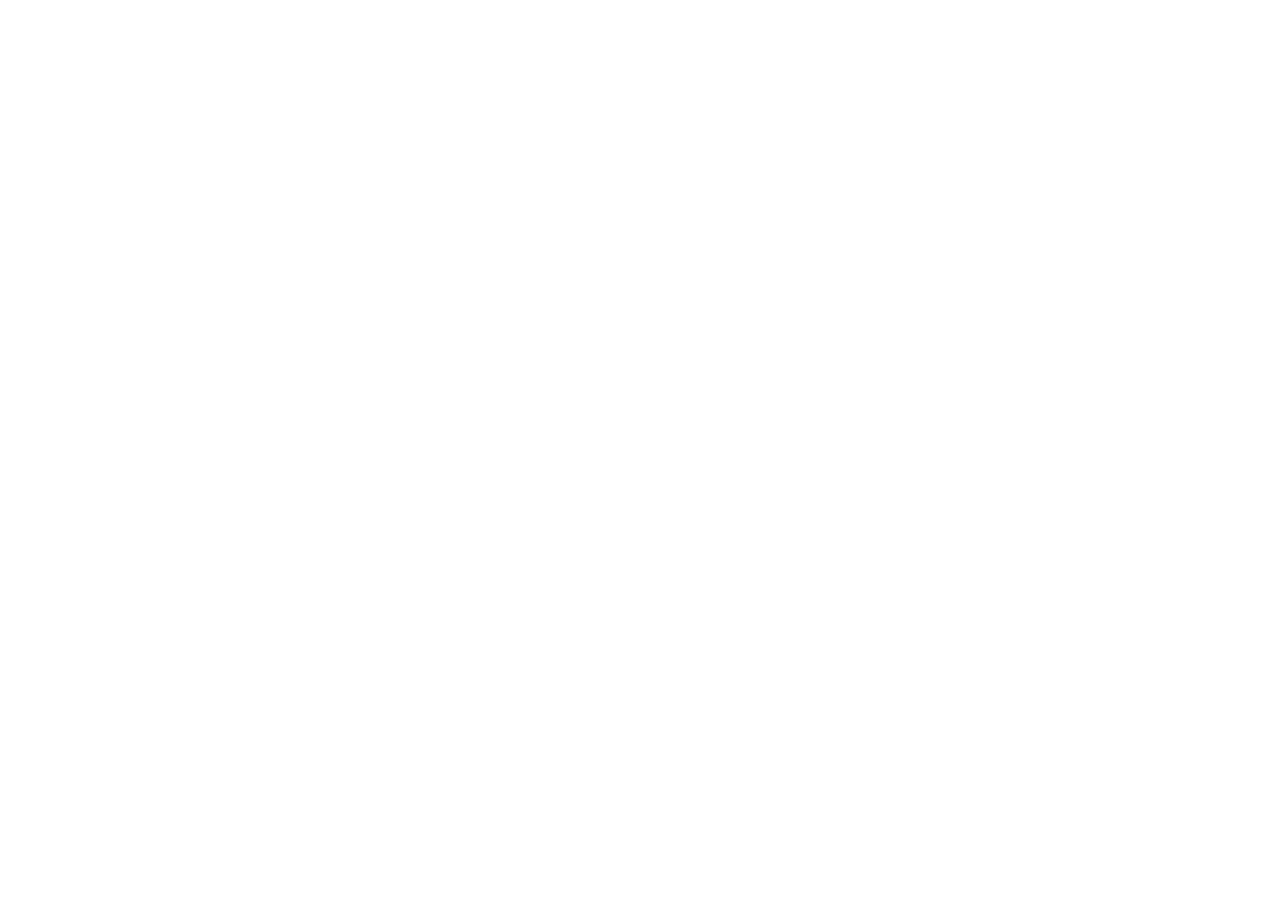
==== FriendTrackCloud/public/index.html @ 1bd8e71e "initial commit with base code" ====
<html>
  <head>
    <title>Friend Trakr</title>
	<script src="http://www.parsecdn.com/js/parse-1.2.12.min.js"></script>
  </head>
  <body>
	<script>Parse.initialize("JVCY4huGJULCwo1KZsccMPeYEziDFgzvT19rrC4q", "CdveiRvI445ugKzGJe0IJbpMEgYYDNUb4kQpi71W");
		var TestObject = Parse.Object.extend("TestObject");
		var testObject = new TestObject();
		testObject.save({foo: "bar"}, {
		  success: function(object) {
			document.write("yay! it worked<br/>");
		  }
		})
		
		Parse.Cloud.run('hello', {}, {
		  success: function(result) {
			// result is 'Hello world!'
			document.write(result);
		  },
		  error: function(error) {
		  }
		})
	</script>
  </body>
</html>
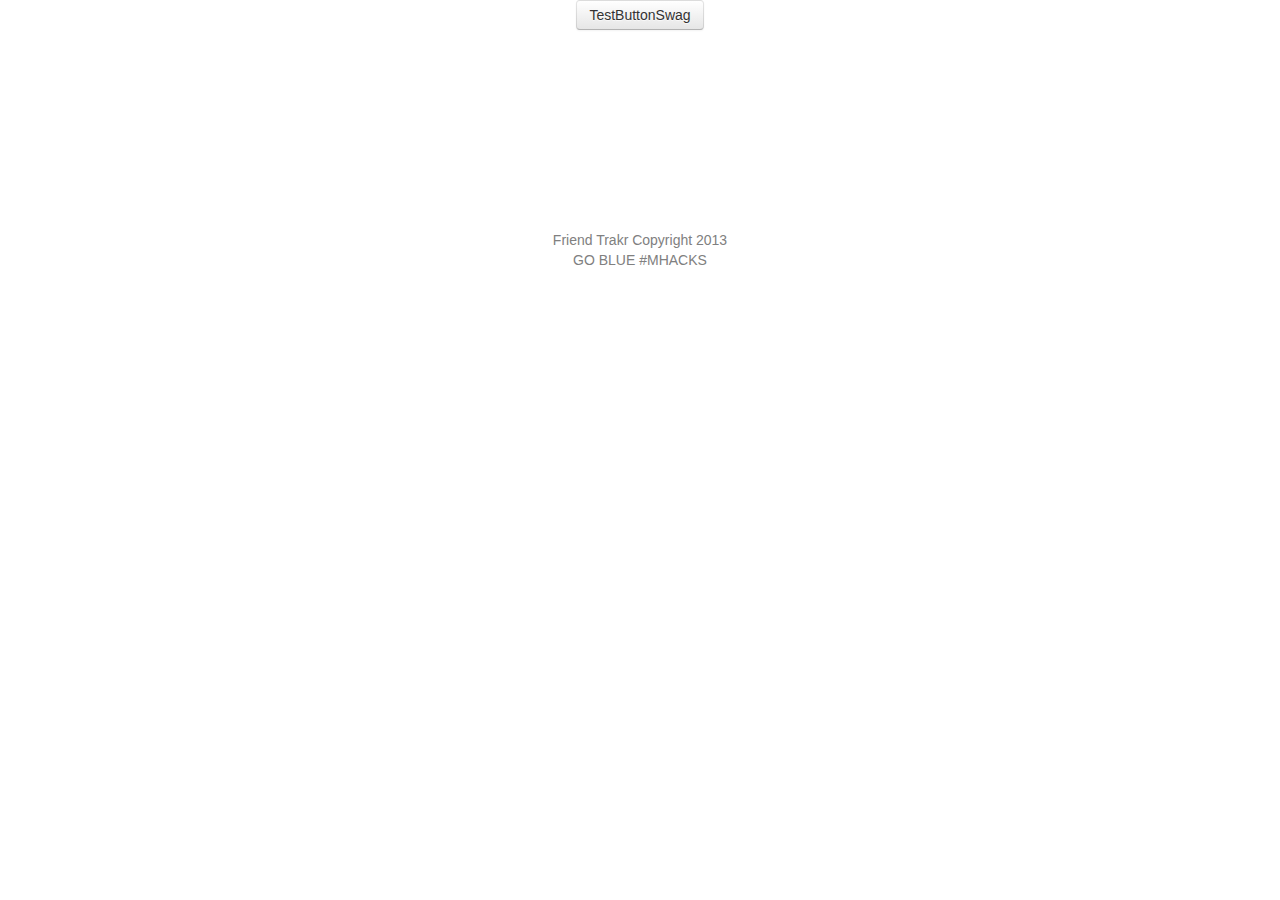
==== commit a4358945: "copied over" ====
--- a/FriendTrackCloud/public/index.html
+++ b/FriendTrackCloud/public/index.html
@@ -1,26 +1,101 @@
+<!DOCTYPE HTML>
 <html>
-  <head>
-    <title>Friend Trakr</title>
-	<script src="http://www.parsecdn.com/js/parse-1.2.12.min.js"></script>
-  </head>
-  <body>
-	<script>Parse.initialize("JVCY4huGJULCwo1KZsccMPeYEziDFgzvT19rrC4q", "CdveiRvI445ugKzGJe0IJbpMEgYYDNUb4kQpi71W");
-		var TestObject = Parse.Object.extend("TestObject");
-		var testObject = new TestObject();
-		testObject.save({foo: "bar"}, {
-		  success: function(object) {
-			document.write("yay! it worked<br/>");
-		  }
-		})
-		
-		Parse.Cloud.run('hello', {}, {
-		  success: function(result) {
-			// result is 'Hello world!'
-			document.write(result);
-		  },
-		  error: function(error) {
-		  }
-		})
+<head>
+<title>Friend Trakr</title>
+<LINK href="css/bootstrap.css" rel="stylesheet" type="text/css">
+<LINK href="css/styles.css" rel="stylesheet" type="text/css">
+<!--[if !IE 7]>
+	<style type="text/css">
+		#wrap {display:table;height:100%}
+	</style>
+<![endif]-->
+<script src="http://www.parsecdn.com/js/parse-1.2.12.min.js"></script>
+<script>
+		Parse.initialize("JVCY4huGJULCwo1KZsccMPeYEziDFgzvT19rrC4q", "CdveiRvI445ugKzGJe0IJbpMEgYYDNUb4kQpi71W");
 	</script>
-  </body>
-</html>
+</head>
+<body>
+	<div id="fb-root"></div>
+	<script>
+	/*
+  window.fbAsyncInit = function() {
+  FB.init({
+    appId      : '442507209202396', // App ID
+    channelUrl : 'http://friendtrack.parseapp.com/channel.html', // Channel File
+    status     : true, // check login status
+    cookie     : true, // enable cookies to allow the server to access the session
+    xfbml      : true  // parse XFBML
+  });
+
+  // Here we subscribe to the auth.authResponseChange JavaScript event. This event is fired
+  // for any authentication related change, such as login, logout or session refresh. This means that
+  // whenever someone who was previously logged out tries to log in again, the correct case below 
+  // will be handled. 
+  FB.Event.subscribe('auth.authResponseChange', function(response) {
+    // Here we specify what we do with the response anytime this event occurs. 
+    if (response.status === 'connected') {
+      // The response object is returned with a status field that lets the app know the current
+      // login status of the person. In this case, we're handling the situation where they 
+      // have logged in to the app.
+      testAPI();
+    } else if (response.status === 'not_authorized') {
+      // In this case, the person is logged into Facebook, but not into the app, so we call
+      // FB.login() to prompt them to do so. 
+      // In real-life usage, you wouldn't want to immediately prompt someone to login 
+      // like this, for two reasons:
+      // (1) JavaScript created popup windows are blocked by most browsers unless they 
+      // result from direct interaction from people using the app (such as a mouse click)
+      // (2) it is a bad experience to be continually prompted to login upon page load.
+      FB.login();
+    } else {
+      // In this case, the person is not logged into Facebook, so we call the login() 
+      // function to prompt them to do so. Note that at this stage there is no indication
+      // of whether they are logged into the app. If they aren't then they'll see the Login
+      // dialog right after they log in to Facebook. 
+      // The same caveats as above apply to the FB.login() call here.
+      FB.login();
+    }
+  });
+  };
+
+  // Load the SDK asynchronously
+  (function(d){
+   var js, id = 'facebook-jssdk', ref = d.getElementsByTagName('script')[0];
+   if (d.getElementById(id)) {return;}
+   js = d.createElement('script'); js.id = id; js.async = true;
+   js.src = "//connect.facebook.net/en_US/all.js";
+   ref.parentNode.insertBefore(js, ref);
+  }(document));
+
+  // Here we run a very simple test of the Graph API after login is successful. 
+  // This testAPI() function is only called in those cases. 
+  function testAPI() {
+    console.log('Welcome!  Fetching your information.... ');
+    FB.api('/me', function(response) {
+      console.log('Good to see you, ' + response.name + '.');
+    });
+  }
+  */
+</script>
+
+	<!--
+  Below we include the Login Button social plugin. This button uses the JavaScript SDK to
+  present a graphical Login button that triggers the FB.login() function when clicked.
+
+  Learn more about options for the login button plugin:
+  /docs/reference/plugins/login/ -->
+	<div id="wrap">
+		<div id="main" style="text-align: center">
+			<fb:login-button show-faces="true" width="200" max-rows="1"></fb:login-button>
+			<button class="btn">TestButtonSwag</button>
+		</div>
+		<div class="container">
+			<div class="row-fluid">
+				<div id="footerTextDiv" class="span8 offset2">
+					Friend Trakr Copyright 2013</br> GO BLUE #MHACKS
+				</div>
+			</div>
+		</div>
+	</div>
+</body>
+</html>--- a/FriendTrackCloud/public/css/styles.css
+++ b/FriendTrackCloud/public/css/styles.css
@@ -0,0 +1,6 @@
+#footerTextDiv{
+	text-align:center;
+	position:relative;
+	margin-top: 200px;
+	color: gray;
+}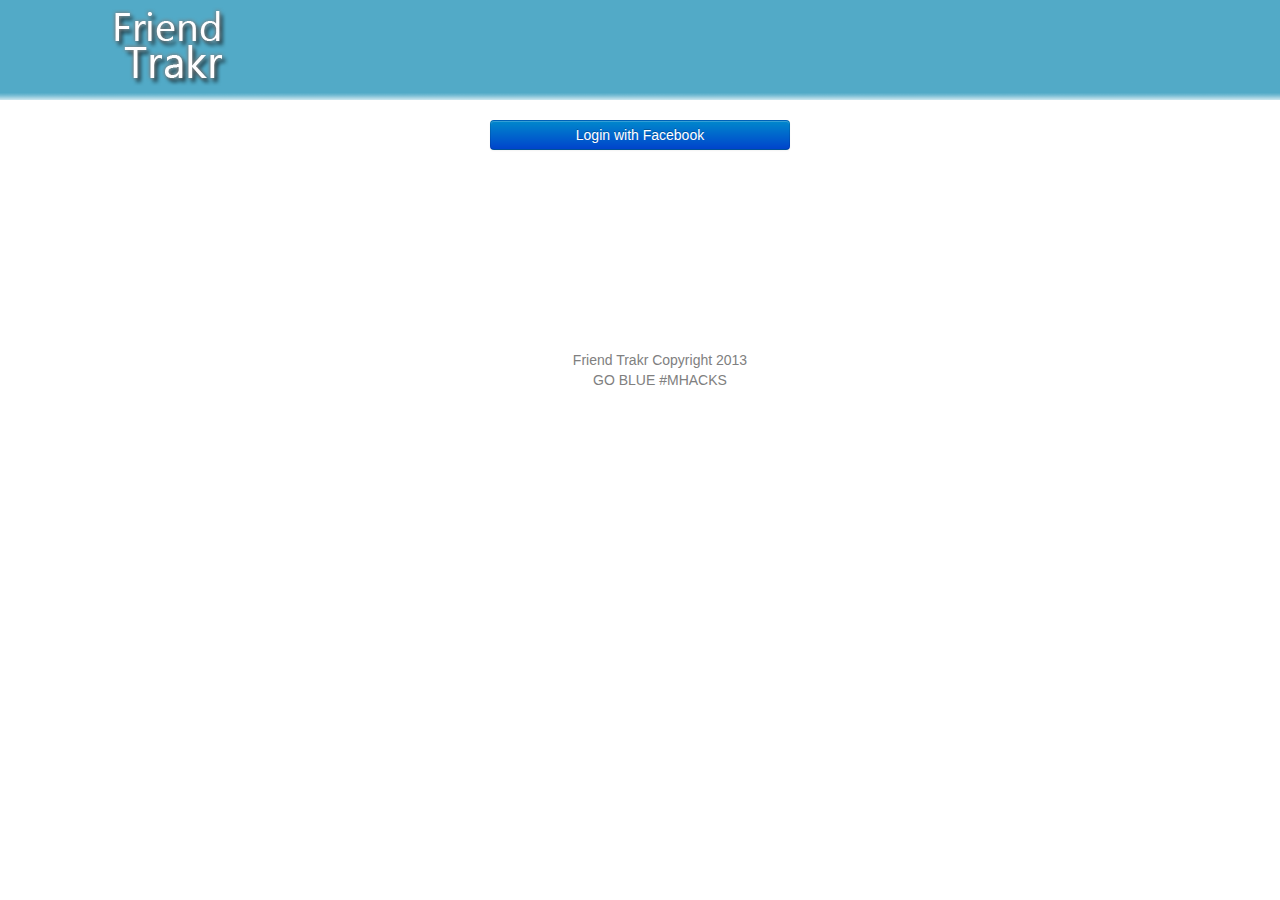
==== commit df3d0644: "hopefully fb login will be working on index.html" ====
--- a/FriendTrackCloud/public/index.html
+++ b/FriendTrackCloud/public/index.html
@@ -1,101 +1,78 @@
 <!DOCTYPE HTML>
 <html>
 <head>
-<title>Friend Trakr</title>
-<LINK href="css/bootstrap.css" rel="stylesheet" type="text/css">
-<LINK href="css/styles.css" rel="stylesheet" type="text/css">
-<!--[if !IE 7]>
-	<style type="text/css">
-		#wrap {display:table;height:100%}
-	</style>
-<![endif]-->
-<script src="http://www.parsecdn.com/js/parse-1.2.12.min.js"></script>
-<script>
+    <title>Friend Trakr</title>
+	<meta charset="UTF-8">
+	<LINK href="css/bootstrap.css" rel="stylesheet" type="text/css">
+	<LINK href="css/styles.css" rel="stylesheet" type="text/css">
+	<script src="http://www.parsecdn.com/js/parse-1.2.12.min.js"></script>
+	<script>
 		Parse.initialize("JVCY4huGJULCwo1KZsccMPeYEziDFgzvT19rrC4q", "CdveiRvI445ugKzGJe0IJbpMEgYYDNUb4kQpi71W");
 	</script>
+	<script type="text/javascript"
+	src="http://ajax.googleapis.com/ajax/libs/jquery/1.7/jquery.js">
+	</script>
+	<script src="http://connect.facebook.net/en_US/all.js"></script>
 </head>
 <body>
-	<div id="fb-root"></div>
-	<script>
-	/*
-  window.fbAsyncInit = function() {
-  FB.init({
-    appId      : '442507209202396', // App ID
-    channelUrl : 'http://friendtrack.parseapp.com/channel.html', // Channel File
-    status     : true, // check login status
-    cookie     : true, // enable cookies to allow the server to access the session
-    xfbml      : true  // parse XFBML
-  });
-
-  // Here we subscribe to the auth.authResponseChange JavaScript event. This event is fired
-  // for any authentication related change, such as login, logout or session refresh. This means that
-  // whenever someone who was previously logged out tries to log in again, the correct case below 
-  // will be handled. 
-  FB.Event.subscribe('auth.authResponseChange', function(response) {
-    // Here we specify what we do with the response anytime this event occurs. 
-    if (response.status === 'connected') {
-      // The response object is returned with a status field that lets the app know the current
-      // login status of the person. In this case, we're handling the situation where they 
-      // have logged in to the app.
-      testAPI();
-    } else if (response.status === 'not_authorized') {
-      // In this case, the person is logged into Facebook, but not into the app, so we call
-      // FB.login() to prompt them to do so. 
-      // In real-life usage, you wouldn't want to immediately prompt someone to login 
-      // like this, for two reasons:
-      // (1) JavaScript created popup windows are blocked by most browsers unless they 
-      // result from direct interaction from people using the app (such as a mouse click)
-      // (2) it is a bad experience to be continually prompted to login upon page load.
-      FB.login();
-    } else {
-      // In this case, the person is not logged into Facebook, so we call the login() 
-      // function to prompt them to do so. Note that at this stage there is no indication
-      // of whether they are logged into the app. If they aren't then they'll see the Login
-      // dialog right after they log in to Facebook. 
-      // The same caveats as above apply to the FB.login() call here.
-      FB.login();
-    }
-  });
-  };
-
-  // Load the SDK asynchronously
-  (function(d){
-   var js, id = 'facebook-jssdk', ref = d.getElementsByTagName('script')[0];
-   if (d.getElementById(id)) {return;}
-   js = d.createElement('script'); js.id = id; js.async = true;
-   js.src = "//connect.facebook.net/en_US/all.js";
-   ref.parentNode.insertBefore(js, ref);
-  }(document));
-
-  // Here we run a very simple test of the Graph API after login is successful. 
-  // This testAPI() function is only called in those cases. 
-  function testAPI() {
-    console.log('Welcome!  Fetching your information.... ');
-    FB.api('/me', function(response) {
-      console.log('Good to see you, ' + response.name + '.');
-    });
-  }
-  */
-</script>
-
-	<!--
-  Below we include the Login Button social plugin. This button uses the JavaScript SDK to
-  present a graphical Login button that triggers the FB.login() function when clicked.
-
-  Learn more about options for the login button plugin:
-  /docs/reference/plugins/login/ -->
+	<div id="headerDiv">
+	</div>
+	<div id="logoDiv" class="row-fluid">
+		<div class="span4 offset1">
+		<img src="images/logo.png" />
+		</div>
+	</div>
+	<div class="spacer">
+<div id="fb-root"></div>
 	<div id="wrap">
-		<div id="main" style="text-align: center">
-			<fb:login-button show-faces="true" width="200" max-rows="1"></fb:login-button>
-			<button class="btn">TestButtonSwag</button>
-		</div>
 		<div class="container">
 			<div class="row-fluid">
+				<button id="fb_login_button" class="btn btn-primary fb_login span4 offset4">Login with Facebook</button> 
 				<div id="footerTextDiv" class="span8 offset2">
 					Friend Trakr Copyright 2013</br> GO BLUE #MHACKS
 				</div>
 			</div>
 		</div>
 	</div>
+        <script>
+			window.fbAsyncInit = function() {
+				Parse.FacebookUtils.init({
+					appId      : '442507209202396', // Facebook App ID
+					channelUrl : 'http://friendtrack.parseapp.com/channel.html', // Channel File
+					status     : true, // check login status
+					cookie     : true, // enable cookies to allow Parse to access the session
+					xfbml      : true  // parse XFBML
+				});
+				
+                $(".fb_login").click(function() {
+					console.log("button clicked");
+                   FB.login(Facebook_login);
+                }); 
+            };
+
+
+            (function(d){
+            var js, id = 'facebook-jssdk'; if (d.getElementById(id)) {return;}
+            js = d.createElement('script'); js.id = id; js.async = true;
+            js.src = "//connect.facebook.net/en_US/all.js";
+            d.getElementsByTagName('head')[0].appendChild(js);
+            }(document));
+
+          function Facebook_login () {
+			Parse.FacebookUtils.logIn(null, {
+				success: function(user) {
+					if (!user.existed()) {
+						alert("User signed up and logged in through Facebook!");
+					} else {
+						alert("User logged in through Facebook!");
+					}
+				},
+			error: function(user, error) {
+			alert("User cancelled the Facebook login or did not fully authorize.");
+		}
+		});
+          }                
+        </script>
+
 </body>
 </html>--- a/FriendTrackCloud/public/css/styles.css
+++ b/FriendTrackCloud/public/css/styles.css
@@ -3,4 +3,35 @@
 	position:relative;
 	margin-top: 200px;
 	color: gray;
-}+}
+
+#friendsList{
+	color:blue;
+}
+
+#headerDiv{
+	background-repeat: repeat-x;
+    background-image: url("../images/header.png");
+    height:100px;
+}
+
+#logoDiv{
+	position:absolute;
+	top: 0px;
+	left: 0px;
+}
+
+#fb_login_button{
+	color: white;
+}
+
+.spacer {
+	margin-top: 20px;
+}
+
+.progressBar{
+	width:150px;
+}
+
+.cellFloater{float:left; height:50%; margin-bottom:-60px;}
+.floatedCellContent	{clear:both; height:120px; position:relative;}